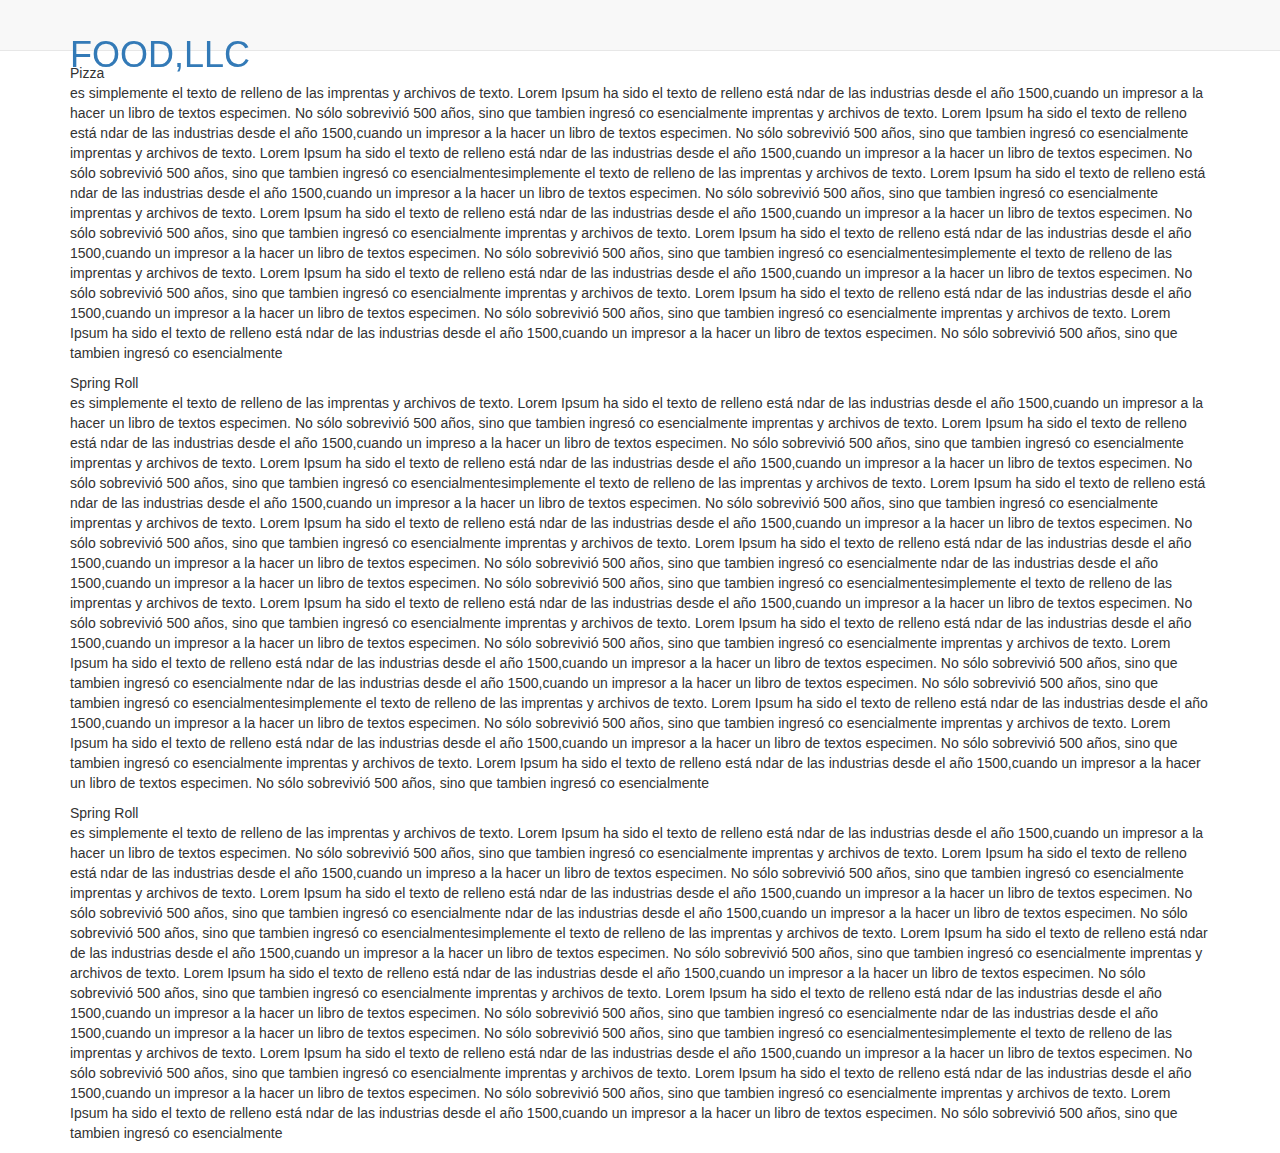
==== site/assignment2.html @ 327a98d5 "assignments" ====
<!doctype html>
<html lang="en">
    <head>
        <meta charset="utf-8">
        <meta http-equiv="X-UA-Compatible" content="IE=edge">
        <meta name="viewport" content="width=device-width, initial-scale=1.0">
        <title>Web Page</title>
        <link rel="stylesheet" href="bootstrap.min.css">
        <link rel="stylesheet" href="assg2style.css">
        <link href="https://fonts.googleapis.com/css?family=Oxygen" rel="stylesheet">
        <link href="https://fonts.googleapis.com/css?family=Lora" rel="stylesheet">
        
    
    </head>
    <body>
        <header>
            <nav id="header-nav" class="navbar navbar-default navbar-fixed-top">
               <div class="container">
                    <div class="nav-header">
                        <div class="navbar-brand">
                         <a href="assignment2.html" class="pull-left"><h1>FOOD,LLC</h1></a>
                         
                        </div>
                         <button class="navbar-toggle  collapsed" type="button" data-toggle="collapse" 
                             data-target="#collapsable-nav"  aria-expanded="false" class="pull-right">
                             <span class="sr-only">Toggle navigation</span>
                            <span class="icon-bar"></span>
                            <span class="icon-bar"></span>
                            <span class="icon-bar"></span>
                        </button>
                    </div> 
                </div>
                <div id="collapsable-nav" class="collapse navbar-collapse">
                 <ul id="nav-list" class="nav navbar-nav">
                            <li><a href="#" class="visible-xs">Pizza</a></li>
                            <li><a href="#" class="visible-xs">Spring Roll</a></li>
                            <li><a href="#" class="visible-xs">Salad</a></li>
                        </ul>
                </div>    
            </nav>
        </header>
        <div id="main-content" class="container">
                <h2 id="menu-categories" class="text-center">Our Menu</h2>
            <section class="row">
                    
                <div class="item-description col-lg-12 col-md-12 col-sm-12">
                        
                       <span>Pizza</span>
                        <p>es simplemente el texto de relleno de las
                            imprentas y archivos de texto. Lorem Ipsum ha sido el texto de relleno está
                           ndar de las industrias desde el año 1500,cuando un impresor
                           a la hacer un libro de textos especimen. No sólo sobrevivió 500 
                           años, sino que tambien ingresó co esencialmente
                           imprentas y archivos de texto. Lorem Ipsum ha sido el texto de relleno está
                           ndar de las industrias desde el año 1500,cuando un impresor
                           a la hacer un libro de textos especimen. No sólo sobrevivió 500 
                           años, sino que tambien ingresó co esencialmente
                           imprentas y archivos de texto. Lorem Ipsum ha sido el texto de relleno está
                           ndar de las industrias desde el año 1500,cuando un impresor
                           a la hacer un libro de textos especimen. No sólo sobrevivió 500 
                           años, sino que tambien ingresó co esencialmentesimplemente el texto de relleno de las
                           imprentas y archivos de texto. Lorem Ipsum ha sido el texto de relleno está
                          ndar de las industrias desde el año 1500,cuando un impresor
                          a la hacer un libro de textos especimen. No sólo sobrevivió 500 
                          años, sino que tambien ingresó co esencialmente
                          imprentas y archivos de texto. Lorem Ipsum ha sido el texto de relleno está
                          ndar de las industrias desde el año 1500,cuando un impresor
                          a la hacer un libro de textos especimen. No sólo sobrevivió 500 
                          años, sino que tambien ingresó co esencialmente
                          imprentas y archivos de texto. Lorem Ipsum ha sido el texto de relleno está
                          ndar de las industrias desde el año 1500,cuando un impresor
                          a la hacer un libro de textos especimen. No sólo sobrevivió 500 
                          años, sino que tambien ingresó co esencialmentesimplemente el texto de relleno de las
                          imprentas y archivos de texto. Lorem Ipsum ha sido el texto de relleno está
                         ndar de las industrias desde el año 1500,cuando un impresor
                         a la hacer un libro de textos especimen. No sólo sobrevivió 500 
                         años, sino que tambien ingresó co esencialmente
                         imprentas y archivos de texto. Lorem Ipsum ha sido el texto de relleno está
                         ndar de las industrias desde el año 1500,cuando un impresor
                         a la hacer un libro de textos especimen. No sólo sobrevivió 500 
                         años, sino que tambien ingresó co esencialmente
                         imprentas y archivos de texto. Lorem Ipsum ha sido el texto de relleno está
                         ndar de las industrias desde el año 1500,cuando un impresor
                         a la hacer un libro de textos especimen. No sólo sobrevivió 500 
                         años, sino que tambien ingresó co esencialmente</p>
                       
                </div>
               <div  class="item-description col-lg-12 col-md-12 col-sm-12">
                   
                      <span>Spring Roll</span>
                      <p>es simplemente el texto de relleno de las
                       imprentas y archivos de texto. Lorem Ipsum ha sido el texto de relleno está
                       ndar de las industrias desde el año 1500,cuando un impresor                     a la hacer un libro de textos especimen. No sólo sobrevivió 500 
                       años, sino que tambien ingresó co esencialmente
                       imprentas y archivos de texto. Lorem Ipsum ha sido el texto de relleno está
                       ndar de las industrias desde el año 1500,cuando un impreso                           a la hacer un libro de textos especimen. No sólo sobrevivió 500 
                       años, sino que tambien ingresó co esencialmente
                               imprentas y archivos de texto. Lorem Ipsum ha sido el texto de relleno está
                               ndar de las industrias desde el año 1500,cuando un impresor
                               a la hacer un libro de textos especimen. No sólo sobrevivió 500 
                               años, sino que tambien ingresó co esencialmentesimplemente el texto de relleno de las
                               imprentas y archivos de texto. Lorem Ipsum ha sido el texto de relleno está
                              ndar de las industrias desde el año 1500,cuando un impresor
                              a la hacer un libro de textos especimen. No sólo sobrevivió 500 
                              años, sino que tambien ingresó co esencialmente
                              imprentas y archivos de texto. Lorem Ipsum ha sido el texto de relleno está
                              ndar de las industrias desde el año 1500,cuando un impresor
                              a la hacer un libro de textos especimen. No sólo sobrevivió 500 
                              años, sino que tambien ingresó co esencialmente
                              imprentas y archivos de texto. Lorem Ipsum ha sido el texto de relleno está
                              ndar de las industrias desde el año 1500,cuando un impresor
                              a la hacer un libro de textos especimen. No sólo sobrevivió 500 
                              años, sino que tambien ingresó co esencialmente
                              ndar de las industrias desde el año 1500,cuando un impresor
                              a la hacer un libro de textos especimen. No sólo sobrevivió 500 
                              años, sino que tambien ingresó co esencialmentesimplemente el texto de relleno de las
                              imprentas y archivos de texto. Lorem Ipsum ha sido el texto de relleno está
                             ndar de las industrias desde el año 1500,cuando un impresor
                             a la hacer un libro de textos especimen. No sólo sobrevivió 500 
                             años, sino que tambien ingresó co esencialmente
                             imprentas y archivos de texto. Lorem Ipsum ha sido el texto de relleno está
                             ndar de las industrias desde el año 1500,cuando un impresor
                             a la hacer un libro de textos especimen. No sólo sobrevivió 500 
                             años, sino que tambien ingresó co esencialmente
                             imprentas y archivos de texto. Lorem Ipsum ha sido el texto de relleno está
                             ndar de las industrias desde el año 1500,cuando un impresor
                             a la hacer un libro de textos especimen. No sólo sobrevivió 500 
                             años, sino que tambien ingresó co esencialmente
                             ndar de las industrias desde el año 1500,cuando un impresor
                             a la hacer un libro de textos especimen. No sólo sobrevivió 500 
                             años, sino que tambien ingresó co esencialmentesimplemente el texto de relleno de las
                             imprentas y archivos de texto. Lorem Ipsum ha sido el texto de relleno está
                            ndar de las industrias desde el año 1500,cuando un impresor
                            a la hacer un libro de textos especimen. No sólo sobrevivió 500 
                            años, sino que tambien ingresó co esencialmente
                            imprentas y archivos de texto. Lorem Ipsum ha sido el texto de relleno está
                            ndar de las industrias desde el año 1500,cuando un impresor
                            a la hacer un libro de textos especimen. No sólo sobrevivió 500 
                            años, sino que tambien ingresó co esencialmente
                            imprentas y archivos de texto. Lorem Ipsum ha sido el texto de relleno está
                            ndar de las industrias desde el año 1500,cuando un impresor
                            a la hacer un libro de textos especimen. No sólo sobrevivió 500 
                            años, sino que tambien ingresó co esencialmente</p>
    
                    
                </div>   
                <div class="item-description col-lg-12 col-md-12 col-sm-12">
                        
                           <span>Spring Roll</span>
                           <p>es simplemente el texto de relleno de las
                            imprentas y archivos de texto. Lorem Ipsum ha sido el texto de relleno está
                            ndar de las industrias desde el año 1500,cuando un impresor                     a la hacer un libro de textos especimen. No sólo sobrevivió 500 
                            años, sino que tambien ingresó co esencialmente
                            imprentas y archivos de texto. Lorem Ipsum ha sido el texto de relleno está
                            ndar de las industrias desde el año 1500,cuando un impreso                           a la hacer un libro de textos especimen. No sólo sobrevivió 500 
                            años, sino que tambien ingresó co esencialmente
                                    imprentas y archivos de texto. Lorem Ipsum ha sido el texto de relleno está
                                    ndar de las industrias desde el año 1500,cuando un impresor
                                    a la hacer un libro de textos especimen. No sólo sobrevivió 500 
                                    años, sino que tambien ingresó co esencialmente
                                    ndar de las industrias desde el año 1500,cuando un impresor
                                    a la hacer un libro de textos especimen. No sólo sobrevivió 500 
                                    años, sino que tambien ingresó co esencialmentesimplemente el texto de relleno de las
                                    imprentas y archivos de texto. Lorem Ipsum ha sido el texto de relleno está
                                   ndar de las industrias desde el año 1500,cuando un impresor
                                   a la hacer un libro de textos especimen. No sólo sobrevivió 500 
                                   años, sino que tambien ingresó co esencialmente
                                   imprentas y archivos de texto. Lorem Ipsum ha sido el texto de relleno está
                                   ndar de las industrias desde el año 1500,cuando un impresor
                                   a la hacer un libro de textos especimen. No sólo sobrevivió 500 
                                   años, sino que tambien ingresó co esencialmente
                                   imprentas y archivos de texto. Lorem Ipsum ha sido el texto de relleno está
                                   ndar de las industrias desde el año 1500,cuando un impresor
                                   a la hacer un libro de textos especimen. No sólo sobrevivió 500 
                                   años, sino que tambien ingresó co esencialmente
                                   ndar de las industrias desde el año 1500,cuando un impresor
                                   a la hacer un libro de textos especimen. No sólo sobrevivió 500 
                                   años, sino que tambien ingresó co esencialmentesimplemente el texto de relleno de las
                                   imprentas y archivos de texto. Lorem Ipsum ha sido el texto de relleno está
                                  ndar de las industrias desde el año 1500,cuando un impresor
                                  a la hacer un libro de textos especimen. No sólo sobrevivió 500 
                                  años, sino que tambien ingresó co esencialmente
                                  imprentas y archivos de texto. Lorem Ipsum ha sido el texto de relleno está
                                  ndar de las industrias desde el año 1500,cuando un impresor
                                  a la hacer un libro de textos especimen. No sólo sobrevivió 500 
                                  años, sino que tambien ingresó co esencialmente
                                  imprentas y archivos de texto. Lorem Ipsum ha sido el texto de relleno está
                                  ndar de las industrias desde el año 1500,cuando un impresor
                                  a la hacer un libro de textos especimen. No sólo sobrevivió 500 
                                  años, sino que tambien ingresó co esencialmente</p>
         
                        
                </div>   
            </section>
        </div>

            
        <script src="jquery-3.3.1.min.js"></script>
        <script src="bootstrap.min.js"></script>
        <script src="js/script.js"></script>
    
    </body>
    </html>
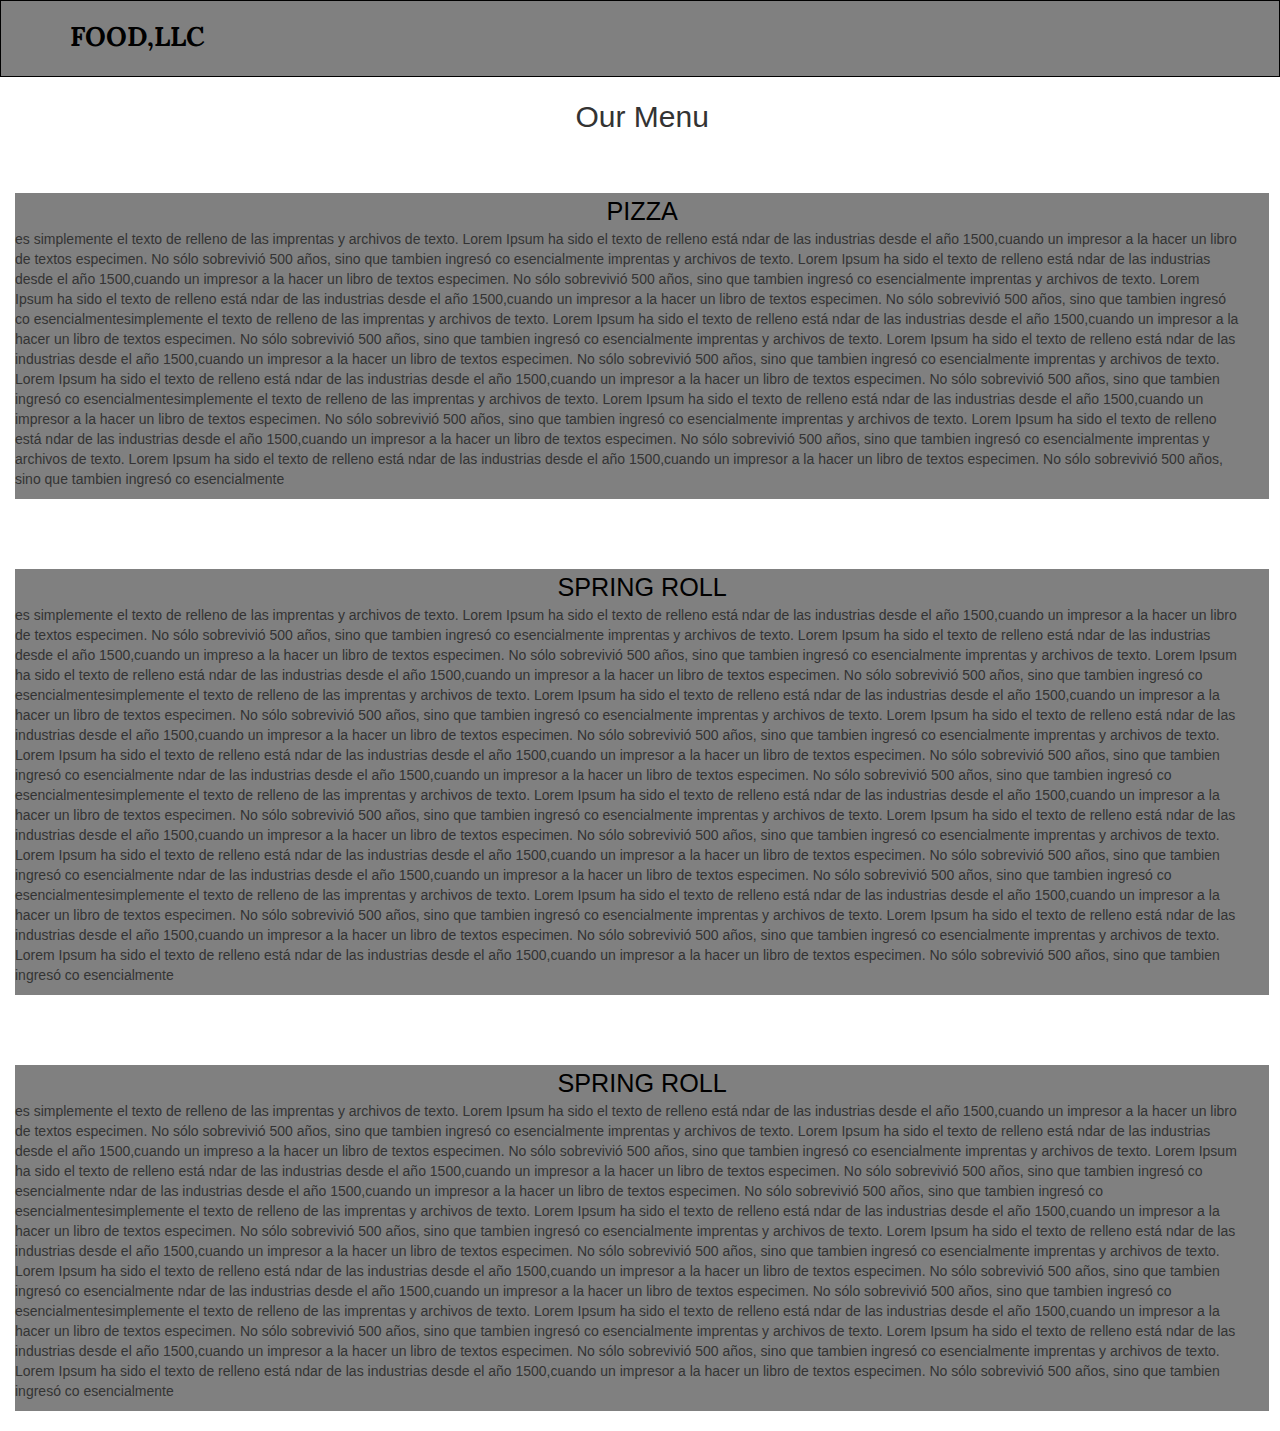
==== commit f784ec77: "assignment" ====
--- a/site/assignment2.html
+++ b/site/assignment2.html
@@ -6,7 +6,7 @@
         <meta name="viewport" content="width=device-width, initial-scale=1.0">
         <title>Web Page</title>
         <link rel="stylesheet" href="bootstrap.min.css">
-        <link rel="stylesheet" href="assg2style.css">
+        <link rel="stylesheet" href="assig2style.css">
         <link href="https://fonts.googleapis.com/css?family=Oxygen" rel="stylesheet">
         <link href="https://fonts.googleapis.com/css?family=Lora" rel="stylesheet">
         
--- a/site/assig2style.css
+++ b/site/assig2style.css
@@ -0,0 +1,109 @@
+#header-nav{
+    background-color:gray;
+    border-radius:0;
+    border:1px solid  black;
+    
+}
+  .navbar-brand{
+    padding-top:25px;
+    margin-bottom:25px;
+}
+.navbar-brand h1 { 
+    font-family: 'Lora', serif;
+    color:black;
+    font-size:1.5em;
+    text-transform:uppercase;
+    font-weight: bold;
+    
+    margin-top:0;
+    margin-bottom: 0;
+    line-height:.75;
+}
+
+.navbar-brand a:hover,.navbar-brand a:focus {
+    text-decoration: none;
+}
+.navbar-header button.navbar-toggle,.navbar-header .icon-bar{
+    
+    border:1px solid gray;
+}
+.navbar-header  button.navbar-toggle{
+    clear:both;
+    
+}
+
+#main-content{
+    margin-top:80px;
+    width:98%;
+    margin-left:15px;
+}
+
+.item-description{
+ background-color:gray;
+    margin-top:50px;
+    margin-bottom:20px;
+    position: relative;
+}   
+    
+.item-description span{
+    float:right;
+    top:0;
+    right:0;
+    width:100%;
+    text-align:center;
+    font-size:1.8em;
+    text-transform: uppercase;
+    color:black;
+}
+.item-description p{
+    clear:right;
+    width:100%;
+    margin-left:-15px;
+    margin-right:-15px;
+}
+
+/*******end of home page***/
+
+/*******end of home page***/
+
+/***media query for small devices***/
+@media (max-width:767px){
+    
+    #main-content{
+         margin-top:25px;
+     }
+     .navbar-fixed-top {
+         position: relative;
+         top: auto;
+     }
+     .navbar-collapse {
+         max-height: none;
+     }
+ 
+     #collapsable-nav{
+         margin-top:20px;
+         height:50%;
+     }
+     
+     #nav-list a{
+         color:black;
+         text-align:center;
+         background-color:grey;
+         border:solid 1px black; 
+         width:100%;
+         
+     }
+     #nav-list a:hover{
+      background:#E7E7E7; 
+      border:solid 2px black;  
+     }
+ 
+     
+     #collapsable-nav a {
+         font-size:1.2em;
+         margin-right: 15px;
+         
+     }
+     
+  
+  }